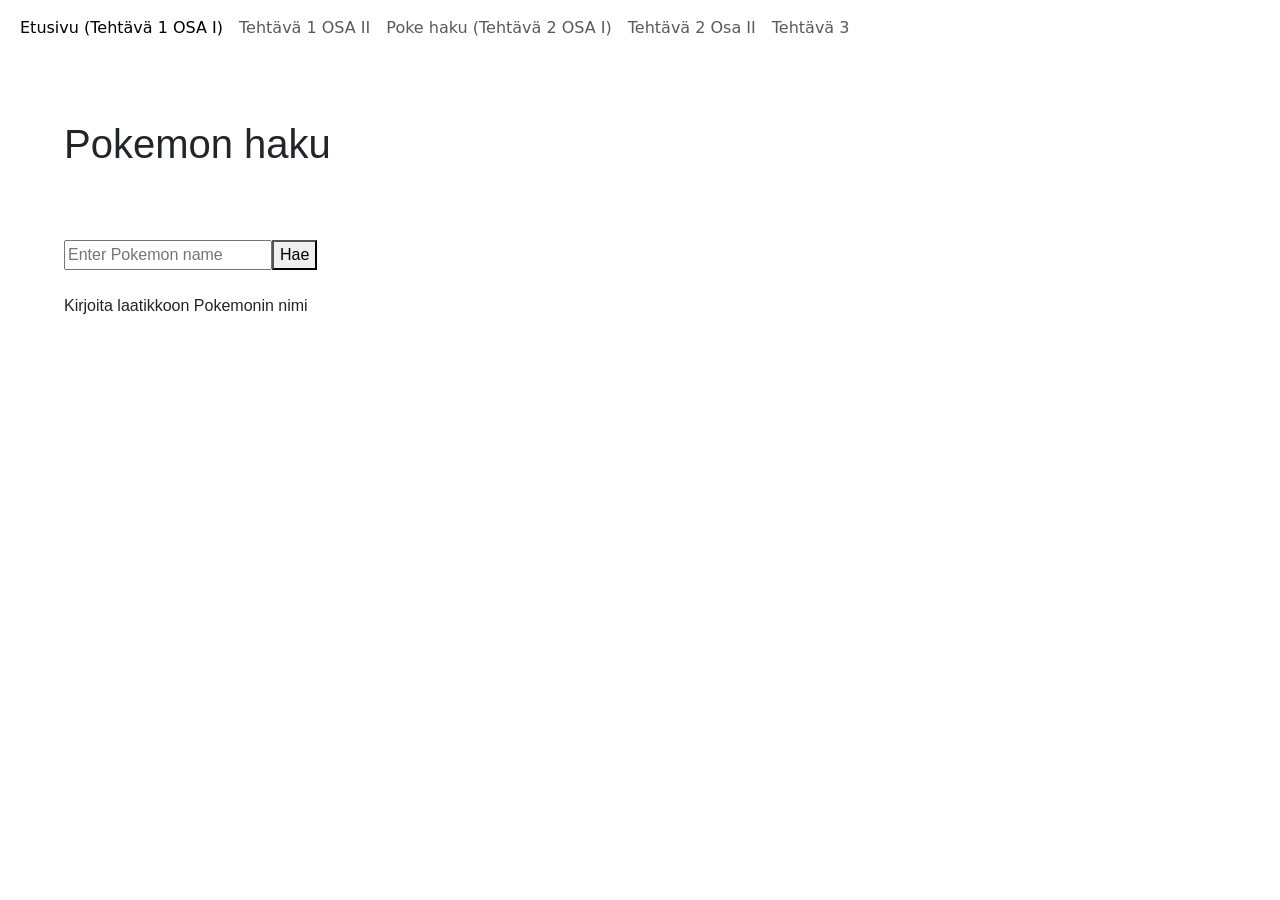
==== tehtava2_osa1_poke.html @ 193f0a71 "Tehtävä kaksi" ====
<!doctype html>
<html lang="fi">
  <head>
    <meta charset="UTF-8" />
    <meta name="viewport" content="width=device-width, initial-scale=1.0" />
    <title>Niinan JSON tehtävä</title>
    <!-- Bootstrap liitettiin projektiin CDN-linkityksen avulla -->
    <link
      href="https://cdn.jsdelivr.net/npm/bootstrap@5.3.3/dist/css/bootstrap.min.css"
      rel="stylesheet"
    />
    <script src="https://cdn.jsdelivr.net/npm/bootstrap@5.3.3/dist/js/bootstrap.bundle.min.js"></script>

    <!-- CSS -->
    <link href="style.css" rel="stylesheet" type="text/css" />
  </head>
  <body class="d-flex flex-column min-vh-100">
    <header>
      <!-- NAVIGAATIO -->
      <nav class="navbar navbar-expand-sm navbar-custom">
        <div class="container-fluid">
          <!-- Hampparivalikko -->
          <button
            class="navbar-toggler"
            type="button"
            data-bs-toggle="collapse"
            data-bs-target="#collapsibleNavbar"
            aria-controls="navbarSupportedContent"
            aria-expanded="false"
            aria-label="Toggle navigation"
          >
            <span class="navbar-toggler-icon"></span>
          </button>
          <div class="collapse navbar-collapse" id="collapsibleNavbar">
            <!-- Linkit -->
            <ul class="navbar-nav me-auto mb-2 mb-lg-0">
              <li class="nav-item">
                <a class="nav-link active" aria-current="page" href="index.html"
                  >Etusivu (Tehtävä 1 OSA I)</a
                >
              </li>
              <li class="nav-item">
                <a class="nav-link" href="tehtava1_osa2.html"
                  >Tehtävä 1 OSA II</a
                >
              </li>
              <li class="nav-item">
                <a class="nav-link" href="tehtava2_osa1_poke.html"
                  >Poke haku (Tehtävä 2 OSA I)</a
                >
              </li>
              <li class="nav-item">
                <a class="nav-link" href="tehtava2_osa2.html"
                  >Tehtävä 2 Osa II</a
                >
              </li>
              <li class="nav-item">
                <a class="nav-link" href="tehtava3.html">Tehtävä 3</a>
              </li>
            </ul>
          </div>
        </div>
      </nav>
      <!-- NAVIGAATIO loppuu -->
    </header>
    <main>
        <h1>Pokemon haku</h1>​

            <p>​
            <p id="kuva2"></p>
                <input type="text" id="pokemonName" placeholder="Enter Pokemon name">​

                <button onclick="poke()">Hae</button><br>​

                <button id="kaannaBtn" onclick="kaanna()" style="display:none;">
                    Käännä
                </button>

                <div id="nimi">Kirjoita laatikkoon Pokemonin nimi</div>​

            </p>
        <script>

        let nykyinenPokemon;

        function poke() {

            const pokeName =
                document.getElementById("pokemonName").value.toLowerCase();

            fetch(`https://pokeapi.co/api/v2/pokemon/${pokeName}`)

                .then(function(response) {
                    return response.json();
                })

                .then(function(responseJson) {
                    pokekuva(responseJson);
                })

                .catch(function(error) {
                    document.getElementById("nimi").innerHTML =
                        "Pokemonia ei löytynyt";
                });
        }

        function pokekuva(obj) {

            let pokeurl = obj.sprites.front_default;

            document.getElementById("kuva2").innerHTML =
                "<img src='" + pokeurl + "'>";

            document.getElementById("nimi").innerHTML =
                "<b>" + obj.name + "</b>";

            document.getElementById("pokemonName").value = "";
        }
        </script>
    </main>
  </body>
</html>
---- style.css ----
p {
  margin-top: 0;
  margin-bottom: 1rem;
}

*,
::after,
::before {
  box-sizing: border-box;
}

main {
  background-color: white;
  font-family: Arial, Helvetica, sans-serif;
  margin: 0;
  padding: 5%;
}

body {
  font-size: var (--bs-body-font-size);
  font-weight: var (--bs-body-font-weight);
  line-height: var (--bs-body-line-height);
  color: var(--bs-body-color);
  text-align: var (--bs-body-text-align);
  background-color: var(bs-body-bg);
  -webkit-text-size-adjust: 100%;
  -webkit-tap-highlight-color: transparent;
}

/* Nämä ovat Bootstrapin määrittelemät responsiivisuuden rajat (breakpointit), 
joiden avulla sivun ulkoasu muuttuu eri kokoisilla näytöillä. */
:root {
  --bs-breakpoint-xs: 0;
  --bs-breakpoint-sm: 576px;
  --bs-breakpoint-md: 768px;
  --bs-breakpoint-lg: 992px;
  --bs-breakpoint-xl: 1200px;
  --bs-breakpoint-xxl: 1400px;
}
/* Oma Etusivun kuva banneri: kuva täyttää koko leveyden mobiilissa ja työpöydällä ilman venymistä.
.hero-kuva {
  width: 100%;
  height: 102px;
  object-fit: cover;
}
*/

img {
  width: 100%;
}
/*Pokemonkuvan koko*/
#kuva2 img {
  width: 150px;
}
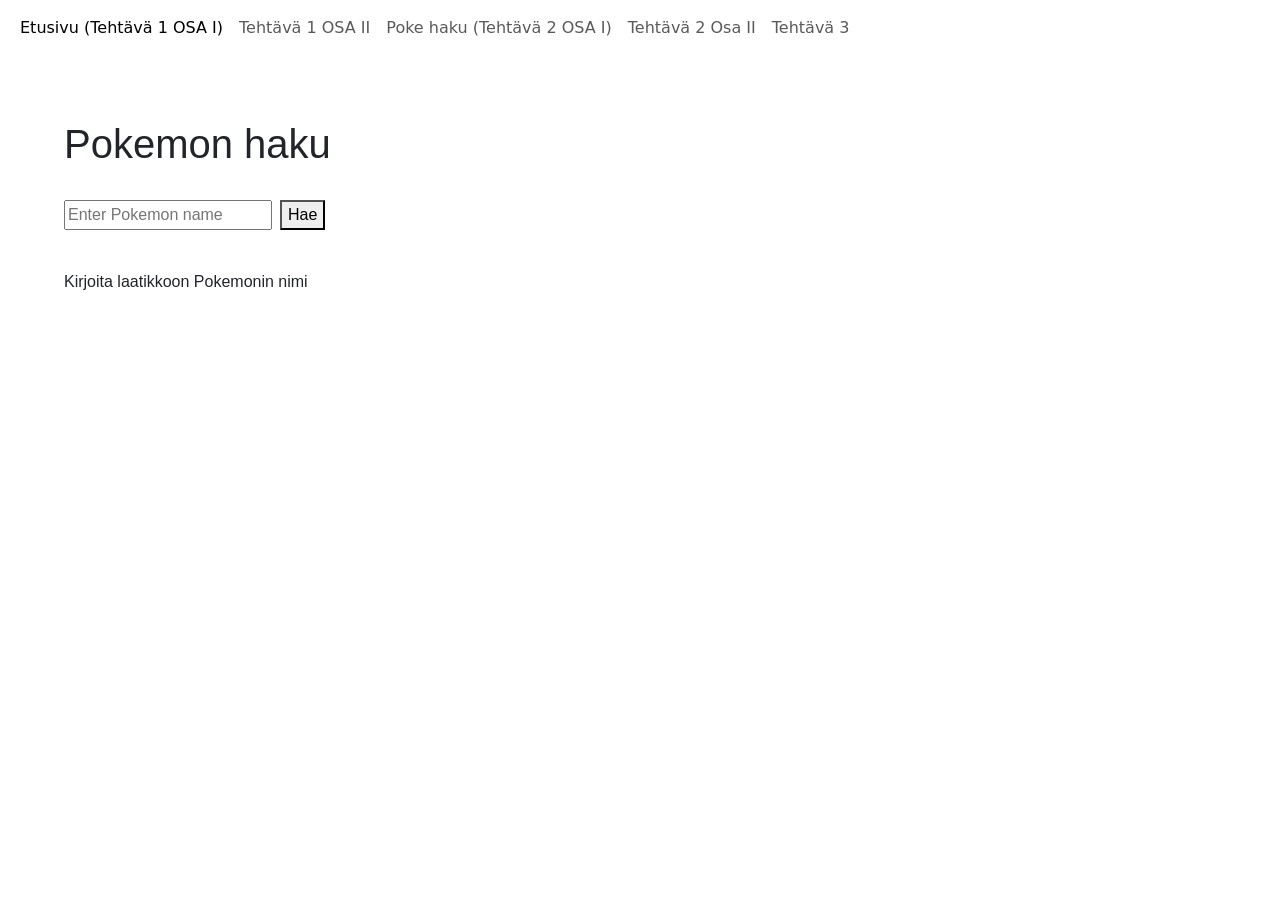
==== commit c668a80d: "Kolmas tehtävä ja muita pieniä muutoksia" ====
--- a/tehtava2_osa1_poke.html
+++ b/tehtava2_osa1_poke.html
@@ -65,10 +65,8 @@
     </header>
     <main>
         <h1>Pokemon haku</h1>​
-
             <p>​
-            <p id="kuva2"></p>
-                <input type="text" id="pokemonName" placeholder="Enter Pokemon name">​
+                <input type="text" id="pokemonName" placeholder="Enter Pokemon name" class="me-2">​
 
                 <button onclick="poke()">Hae</button><br>​
 
--- a/style.css
+++ b/style.css
@@ -1,12 +1,6 @@
 p {
   margin-top: 0;
   margin-bottom: 1rem;
-}
-
-*,
-::after,
-::before {
-  box-sizing: border-box;
 }
 
 main {
@@ -37,18 +31,17 @@
   --bs-breakpoint-xl: 1200px;
   --bs-breakpoint-xxl: 1400px;
 }
-/* Oma Etusivun kuva banneri: kuva täyttää koko leveyden mobiilissa ja työpöydällä ilman venymistä.
-.hero-kuva {
-  width: 100%;
-  height: 102px;
-  object-fit: cover;
-}
-*/
 
 img {
   width: 100%;
 }
-/*Pokemonkuvan koko*/
+/* Pokemonkuvan koko */
 #kuva2 img {
   width: 150px;
 }
+
+/* Sääikonin koko */
+.saaikoni {
+  width: 150px;
+  height: auto;
+}
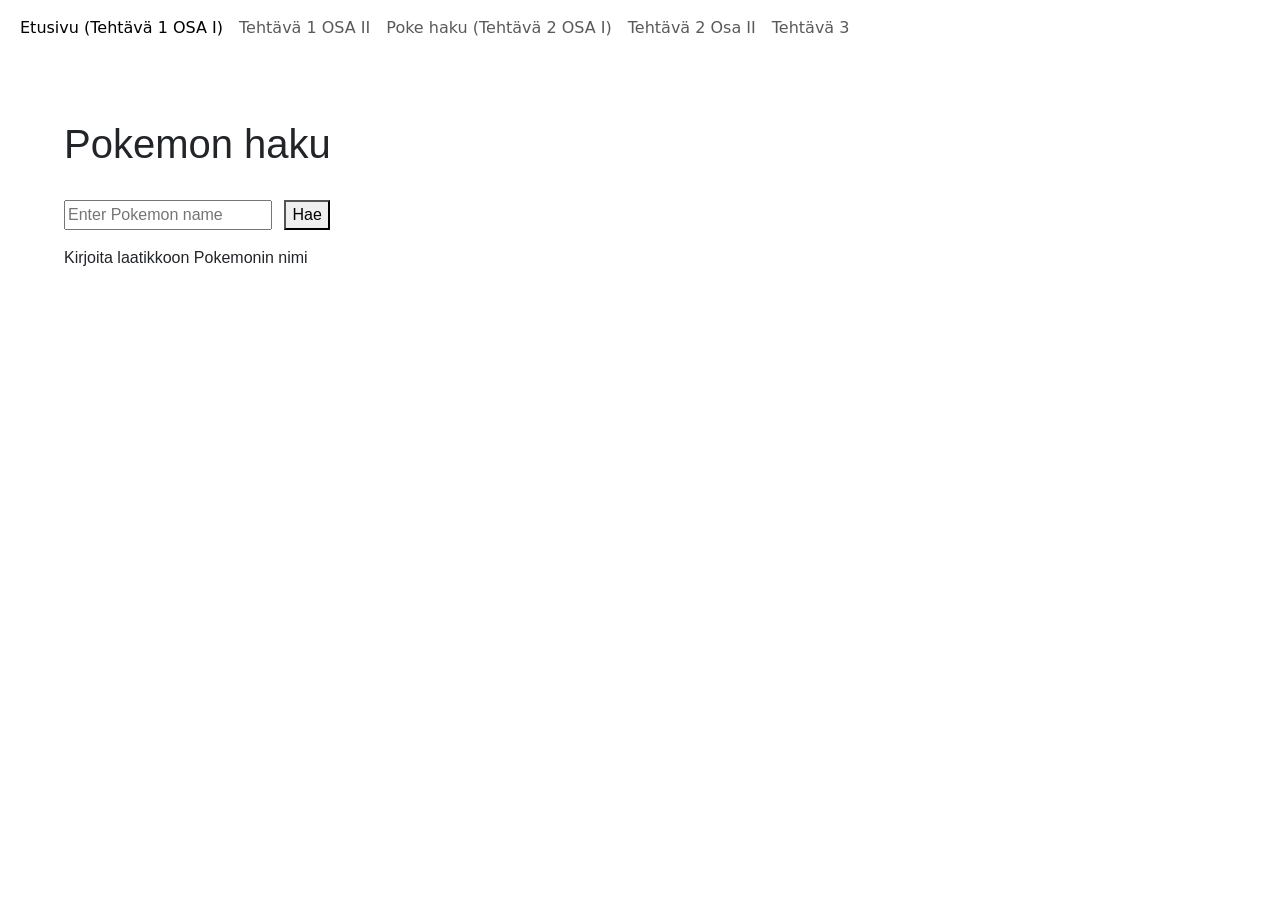
==== commit 15a6d149: "Koneella sivut toimii" ====
--- a/tehtava2_osa1_poke.html
+++ b/tehtava2_osa1_poke.html
@@ -66,20 +66,18 @@
     <main>
         <h1>Pokemon haku</h1>​
             <p>​
-                <input type="text" id="pokemonName" placeholder="Enter Pokemon name" class="me-2">​
+                <input type="text" id="pokemonName" placeholder="Enter Pokemon name" class="me-2">
 
-                <button onclick="poke()">Hae</button><br>​
+                <button onclick="poke()">Hae</button><br>
 
                 <button id="kaannaBtn" onclick="kaanna()" style="display:none;">
                     Käännä
                 </button>
 
                 <div id="nimi">Kirjoita laatikkoon Pokemonin nimi</div>​
-
+            <p id="kuva2"></p>
             </p>
         <script>
-
-        let nykyinenPokemon;
 
         function poke() {
 
